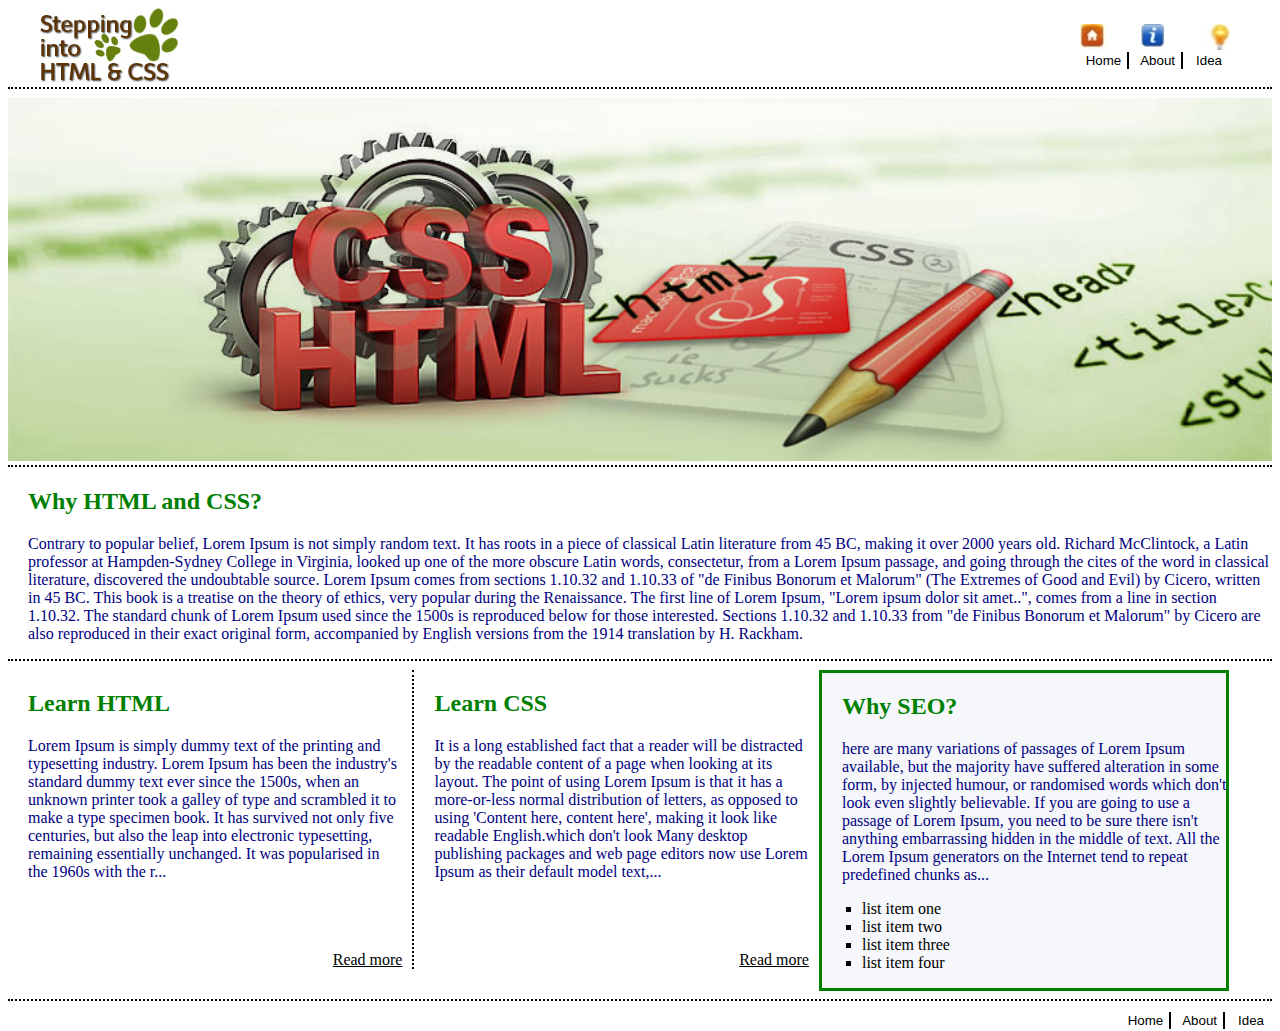
==== HTML/Assignment-1/index.html @ 0a95617c "Update index.html" ====
<!DOCTYPE html>
<html lang="en">
  <head>
    <title>HTML and CSS assignment</title>
    <meta charset="utf-8">
    <meta name="viewport" content="width=device-width, initial-scale=1">
    <link rel="stylesheet" href="styles.css">
  </head>
  <body>
    <div class="navigation-bar">
      <div id="navigation-container">
        <img src="logo.png" class = "floatleft">
        <figure class="item fig-cap">
          <img src="icon_sprite.jpg" width = "150px" class = "ver-align"/>
          <figcaption class="caption">
            <button class = "nav-bar-button" href="#" >Home</button>
            <button class = "nav-bar-button" href="#" >About</button>
            <button class = "button button3" href="#">Idea</button>
          </figcaption>
        </figure>
      </div>
    </div>
    <div>
      <hr>
      <img src = "banner_image.jpg" class = "responsive logo-margin" />
      <hr style = "margin-top: 0px">
    </div>
    <div>
      <h2>Why HTML and CSS?</h2>
      <p>Contrary to popular belief, Lorem Ipsum is not simply random text. It has roots in a piece of classical Latin literature from 45 BC, making it over 2000 years old. Richard McClintock, a Latin professor at Hampden-Sydney College in Virginia, looked up one of the more obscure Latin words, consectetur, from a Lorem Ipsum passage, and going through the cites of the word in classical literature, discovered the undoubtable source. Lorem Ipsum comes from sections 1.10.32 and 1.10.33 of "de Finibus Bonorum et Malorum" (The Extremes of Good and Evil) by Cicero, written in 45 BC. This book is a treatise on the theory of ethics, very popular during the Renaissance. The first line of Lorem Ipsum, "Lorem ipsum dolor sit amet..", comes from a line in section 1.10.32.
        The standard chunk of Lorem Ipsum used since the 1500s is reproduced below for those interested. Sections 1.10.32 and 1.10.33 from "de Finibus Bonorum et Malorum" by Cicero are also reproduced in their exact original form, accompanied by English versions from the 1914 translation by H. Rackham.
      </p>
      <hr>
    </div>
    <div width = 100%>
      <div class = "column" style = "border-right: 2px dotted black;">
        <h2>Learn HTML</h2>
        <p style = "padding-right:10px">Lorem Ipsum is simply dummy text of the printing and typesetting industry. Lorem Ipsum has been the industry's standard dummy text ever since the 1500s, when an unknown printer took a galley of type and scrambled it to make a type specimen book. It has survived not only five centuries, but also the leap into electronic typesetting, remaining essentially unchanged. It was popularised in the 1960s with the r...</p>
        </p>	
        <br/>
        <br/>
        <br/>
        <a class = "read-me"><u>Read more</u></a>
      </div>
      <div class = "column" >
        <h2>Learn CSS</h2>
        <p style = "padding-right:10">It is a long established fact that a reader will  be distracted by the readable content of a page when looking at its layout. The point of using Lorem Ipsum is that it has a more-or-less normal distribution of letters, as opposed to using 'Content here, content here', making it look like readable English.which don't look  Many desktop publishing packages and web page editors now use Lorem Ipsum as their default model text,...</p>
        <br />
        <br />
        <br />
        <a class = read-me><u>Read more</u></a>
      </div>
      <div class = "column active" >
        <h2 >Why SEO?</h2>
        <p>here are many variations of passages of Lorem Ipsum available, but the majority have suffered alteration in some form, by injected humour, or randomised words which don't look even slightly believable. If you are going to use a passage of Lorem Ipsum, you need to be sure there isn't anything embarrassing hidden in the middle of text. All the Lorem Ipsum generators on the Internet tend to repeat predefined chunks as...</span></p>
        <ul style="list-style-type:square">
          <li>list item one</li>
          <li>list item two</li>
          <li>list item three</li>
          <li>list item four</li>
        </ul>
      </div>
    </div>
    <div width = 100%>
      <br clear="all" />
      <hr>
    </div>
    <div style = "float:right">
      <button class = "nav-bar-button" href="#" >Home</button>
      <button class = "nav-bar-button" href="#" >About</button>
      <button class = "button button3" href="#">Idea</button>
      <br clear="all" />
    </div>
  </body>
</html>
---- HTML/Assignment-1/styles.css ----
<style>
  body {
      font: 400 15px Lato, sans-serif;
      line-height: 1.5;
      color: #000000;
  }


  #navigation-container {
  width: 1200px;
  margin: 0 auto;
  height: 70px;
}
p
{
color: #000080;
padding-left: 20px
}

.floatleft
{
float:left;
}
.floatright
{
float:right;
}
.fig-cap
{
float:right;
margin-right: 0px;
padding-right:10px
}
.ver-align
{
vertical-align:text-top
}
.logo-margin
{
margin-bottom: 0px
}

.nav-bar-button
{
background-color: white; 
margin-right: 1px;
border-bottom-width: 0px;
border-left-width: 0px;
border-top-width: 0px; 
border-color:black";
color: black; 
}

.navigation-bar {
  background-color: #ffffff;
  height: 70px;
  width: 100%;
  text-align:center;
}

.navigation-bar ul {
  padding: 0px;
  margin: 0px;
  float:right;
  display:inline-block;
  vertical-align:bottom;
}
h2
{
text-align: left;
padding-left: 20px;
color:green;
}
.navigation-bar li {
  list-style-type: none;
  padding: 0px;
  height: 24px;
  margin-top: 4px;
  margin-bottom: 4px;
  display: inline;
}

.navigation-bar li a {
  color: black;
  font-size: 16px;
  font-family: "Trebuchet MS", Arial, Helvetica, sans-serif;
  text-decoration: none;
  line-height: 70px;
  padding: 5px 15px;
  opacity: 0.7;
}
.column {
    float: left;
    width:  32%;
    padding: 0px;
}
.read-me
{
float:right; padding-right:10px
}
.active
{
border-style: solid;
border-color: green;
background-color:#f5f7fa
}

hr {
  border: 0;
border-top: 2px dotted black;
  clear:both;
  display:block;
  width: 100%;               

  height: 1px;
}

 .responsive {
    width: 100%;
    height: auto;
  }
  .col-md-4
  {
   width:30%
  }
  .container-fluid {
      padding: 60px 50px;
  }
  .bg-grey {
      background-color: #f6f6f6;
  }
.button1 {
    background-color: white; 
    color: black; 
    border: 2px solid #ffffff;
}
.button2 {
    background-color: white; 
    color: black; 
    border: 2px solid #ffffff;
}
.button3 {
    background-color: white; 
    color: black; 
    border: 2px solid #ffffff;
}
 
  .item span {
      font-style: normal;
  }
</style>
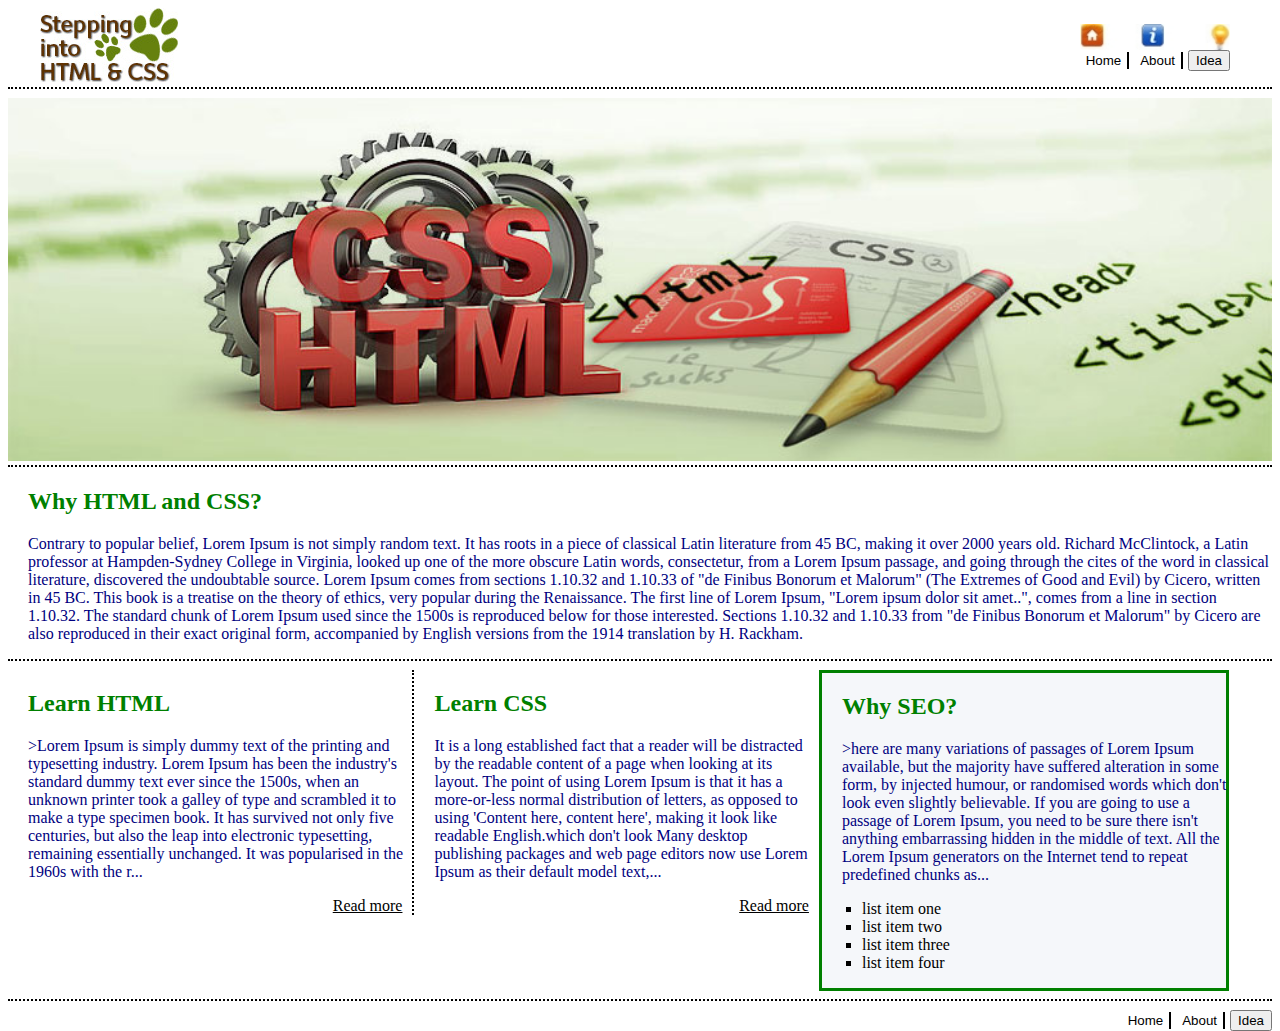
==== commit 33cb150c: "Update index.html" ====
--- a/HTML/Assignment-1/index.html
+++ b/HTML/Assignment-1/index.html
@@ -1,5 +1,3 @@
-
-
 <!DOCTYPE html>
 <html lang="en">
   <head>
@@ -28,33 +26,27 @@
       <hr style = "margin-top: 0px">
     </div>
     <div>
-      <h2>Why HTML and CSS?</h2>
-      <p>Contrary to popular belief, Lorem Ipsum is not simply random text. It has roots in a piece of classical Latin literature from 45 BC, making it over 2000 years old. Richard McClintock, a Latin professor at Hampden-Sydney College in Virginia, looked up one of the more obscure Latin words, consectetur, from a Lorem Ipsum passage, and going through the cites of the word in classical literature, discovered the undoubtable source. Lorem Ipsum comes from sections 1.10.32 and 1.10.33 of "de Finibus Bonorum et Malorum" (The Extremes of Good and Evil) by Cicero, written in 45 BC. This book is a treatise on the theory of ethics, very popular during the Renaissance. The first line of Lorem Ipsum, "Lorem ipsum dolor sit amet..", comes from a line in section 1.10.32.
+      <h2 class = "heading">Why HTML and CSS?</h2>
+      <p class = "para">Contrary to popular belief, Lorem Ipsum is not simply random text. It has roots in a piece of classical Latin literature from 45 BC, making it over 2000 years old. Richard McClintock, a Latin professor at Hampden-Sydney College in Virginia, looked up one of the more obscure Latin words, consectetur, from a Lorem Ipsum passage, and going through the cites of the word in classical literature, discovered the undoubtable source. Lorem Ipsum comes from sections 1.10.32 and 1.10.33 of "de Finibus Bonorum et Malorum" (The Extremes of Good and Evil) by Cicero, written in 45 BC. This book is a treatise on the theory of ethics, very popular during the Renaissance. The first line of Lorem Ipsum, "Lorem ipsum dolor sit amet..", comes from a line in section 1.10.32.
         The standard chunk of Lorem Ipsum used since the 1500s is reproduced below for those interested. Sections 1.10.32 and 1.10.33 from "de Finibus Bonorum et Malorum" by Cicero are also reproduced in their exact original form, accompanied by English versions from the 1914 translation by H. Rackham.
       </p>
       <hr>
     </div>
-    <div width = 100%>
+    <div>
       <div class = "column" style = "border-right: 2px dotted black;">
-        <h2>Learn HTML</h2>
-        <p style = "padding-right:10px">Lorem Ipsum is simply dummy text of the printing and typesetting industry. Lorem Ipsum has been the industry's standard dummy text ever since the 1500s, when an unknown printer took a galley of type and scrambled it to make a type specimen book. It has survived not only five centuries, but also the leap into electronic typesetting, remaining essentially unchanged. It was popularised in the 1960s with the r...</p>
+        <h2 class = "heading">Learn HTML</h2>
+        <p class = "para">>Lorem Ipsum is simply dummy text of the printing and typesetting industry. Lorem Ipsum has been the industry's standard dummy text ever since the 1500s, when an unknown printer took a galley of type and scrambled it to make a type specimen book. It has survived not only five centuries, but also the leap into electronic typesetting, remaining essentially unchanged. It was popularised in the 1960s with the r...</p>
         </p>	
-        <br/>
-        <br/>
-        <br/>
         <a class = "read-me"><u>Read more</u></a>
       </div>
       <div class = "column" >
-        <h2>Learn CSS</h2>
-        <p style = "padding-right:10">It is a long established fact that a reader will  be distracted by the readable content of a page when looking at its layout. The point of using Lorem Ipsum is that it has a more-or-less normal distribution of letters, as opposed to using 'Content here, content here', making it look like readable English.which don't look  Many desktop publishing packages and web page editors now use Lorem Ipsum as their default model text,...</p>
-        <br />
-        <br />
-        <br />
+        <h2 class = "heading">Learn CSS</h2>
+        <p class = "para">It is a long established fact that a reader will  be distracted by the readable content of a page when looking at its layout. The point of using Lorem Ipsum is that it has a more-or-less normal distribution of letters, as opposed to using 'Content here, content here', making it look like readable English.which don't look  Many desktop publishing packages and web page editors now use Lorem Ipsum as their default model text,...</p>
         <a class = read-me><u>Read more</u></a>
       </div>
       <div class = "column active" >
-        <h2 >Why SEO?</h2>
-        <p>here are many variations of passages of Lorem Ipsum available, but the majority have suffered alteration in some form, by injected humour, or randomised words which don't look even slightly believable. If you are going to use a passage of Lorem Ipsum, you need to be sure there isn't anything embarrassing hidden in the middle of text. All the Lorem Ipsum generators on the Internet tend to repeat predefined chunks as...</span></p>
+        <h2 class = "heading">Why SEO?</h2>
+        <p class = "para">>here are many variations of passages of Lorem Ipsum available, but the majority have suffered alteration in some form, by injected humour, or randomised words which don't look even slightly believable. If you are going to use a passage of Lorem Ipsum, you need to be sure there isn't anything embarrassing hidden in the middle of text. All the Lorem Ipsum generators on the Internet tend to repeat predefined chunks as...</span></p>
         <ul style="list-style-type:square">
           <li>list item one</li>
           <li>list item two</li>
@@ -63,11 +55,11 @@
         </ul>
       </div>
     </div>
-    <div width = 100%>
+    <div>
       <br clear="all" />
       <hr>
     </div>
-    <div style = "float:right">
+    <div class = "floatright">
       <button class = "nav-bar-button" href="#" >Home</button>
       <button class = "nav-bar-button" href="#" >About</button>
       <button class = "button button3" href="#">Idea</button>
--- a/HTML/Assignment-1/styles.css
+++ b/HTML/Assignment-1/styles.css
@@ -1,76 +1,67 @@
-<style>
-  body {
-      font: 400 15px Lato, sans-serif;
-      line-height: 1.5;
-      color: #000000;
-  }
-
-
-  #navigation-container {
+#navigation-container {
   width: 1200px;
   margin: 0 auto;
   height: 70px;
 }
-p
-{
-color: #000080;
-padding-left: 20px
+
+.para {
+  color: #000080;
+  padding-left: 20px
 }
 
-.floatleft
-{
-float:left;
-}
-.floatright
-{
-float:right;
-}
-.fig-cap
-{
-float:right;
-margin-right: 0px;
-padding-right:10px
-}
-.ver-align
-{
-vertical-align:text-top
-}
-.logo-margin
-{
-margin-bottom: 0px
+.floatleft {
+  float: left;
 }
 
-.nav-bar-button
-{
-background-color: white; 
-margin-right: 1px;
-border-bottom-width: 0px;
-border-left-width: 0px;
-border-top-width: 0px; 
-border-color:black";
-color: black; 
+.floatright {
+  float: right;
+}
+
+.fig-cap {
+  float: right;
+  margin-right: 0px;
+  padding-right: 10px
+}
+
+.ver-align {
+  vertical-align: text-top
+}
+
+.logo-margin {
+  margin-bottom: 0px
+}
+
+.nav-bar-button {
+  background-color: white;
+  margin-right: 1px;
+  border-bottom-width: 0px;
+  border-left-width: 0px;
+  border-top-width: 0px;
+  border-color: black";
+ color: black;
 }
 
 .navigation-bar {
   background-color: #ffffff;
   height: 70px;
   width: 100%;
-  text-align:center;
+  text-align: center;
 }
 
 .navigation-bar ul {
   padding: 0px;
   margin: 0px;
-  float:right;
-  display:inline-block;
-  vertical-align:bottom;
+  float: right;
+  display: inline-block;
+  vertical-align: bottom;
 }
-h2
-{
-text-align: left;
-padding-left: 20px;
-color:green;
+
+.heading {
+  text-align: left;
+  padding-left: 20px;
+  color: green;
 }
+
 .navigation-bar li {
   list-style-type: none;
   padding: 0px;
@@ -89,63 +80,43 @@
   padding: 5px 15px;
   opacity: 0.7;
 }
+
 .column {
-    float: left;
-    width:  32%;
-    padding: 0px;
+  float: left;
+  width: 32%;
+  padding: 0px;
 }
-.read-me
-{
-float:right; padding-right:10px
+
+.read-me {
+  float: right;
+  padding-right: 10px
 }
-.active
-{
-border-style: solid;
-border-color: green;
-background-color:#f5f7fa
+
+.active {
+  border-style: solid;
+  border-color: green;
+  background-color: #f5f7fa
 }
 
 hr {
   border: 0;
-border-top: 2px dotted black;
-  clear:both;
-  display:block;
-  width: 100%;               
-
+  border-top: 2px dotted black;
+  clear: both;
+  display: block;
+  width: 100%;
   height: 1px;
 }
 
- .responsive {
-    width: 100%;
-    height: auto;
-  }
-  .col-md-4
-  {
-   width:30%
-  }
-  .container-fluid {
-      padding: 60px 50px;
-  }
-  .bg-grey {
-      background-color: #f6f6f6;
-  }
-.button1 {
-    background-color: white; 
-    color: black; 
-    border: 2px solid #ffffff;
+.responsive {
+  width: 100%;
+  height: auto;
 }
-.button2 {
-    background-color: white; 
-    color: black; 
-    border: 2px solid #ffffff;
+
+.container-fluid {
+  padding: 60px 50px;
 }
-.button3 {
-    background-color: white; 
-    color: black; 
-    border: 2px solid #ffffff;
+
+.bg-grey {
+  background-color: #f6f6f6;
 }
- 
-  .item span {
-      font-style: normal;
-  }
-</style>
+
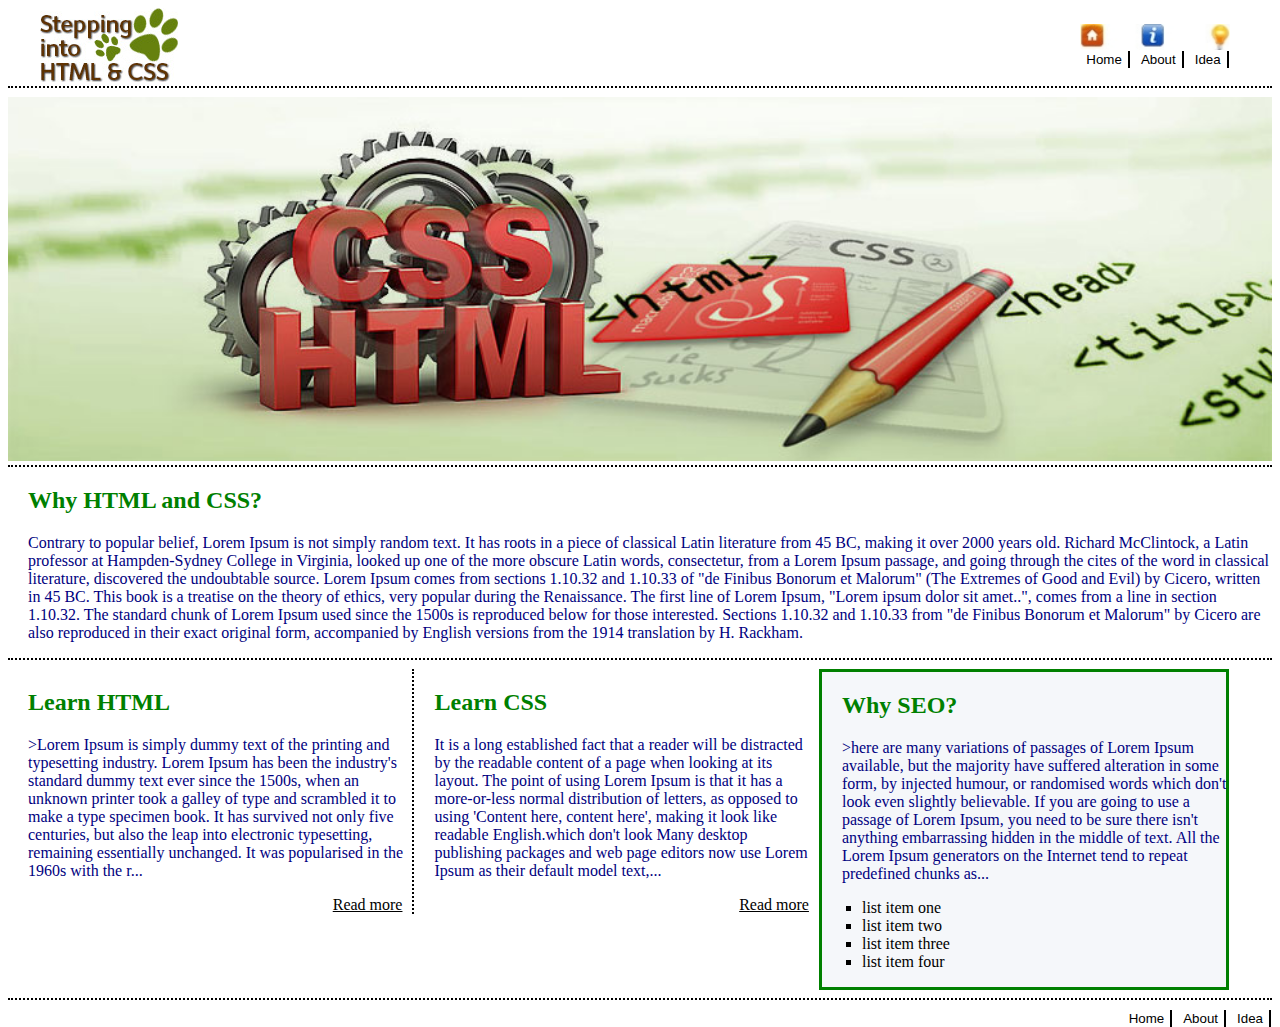
==== commit 36959a79: "Update index.html" ====
--- a/HTML/Assignment-1/index.html
+++ b/HTML/Assignment-1/index.html
@@ -15,7 +15,7 @@
           <figcaption class="caption">
             <button class = "nav-bar-button" href="#" >Home</button>
             <button class = "nav-bar-button" href="#" >About</button>
-            <button class = "button button3" href="#">Idea</button>
+            <button class = "nav-bar-button" href="#">Idea</button>
           </figcaption>
         </figure>
       </div>
@@ -62,7 +62,7 @@
     <div class = "floatright">
       <button class = "nav-bar-button" href="#" >Home</button>
       <button class = "nav-bar-button" href="#" >About</button>
-      <button class = "button button3" href="#">Idea</button>
+      <button class = "nav-bar-button" href="#">Idea</button>
       <br clear="all" />
     </div>
   </body>
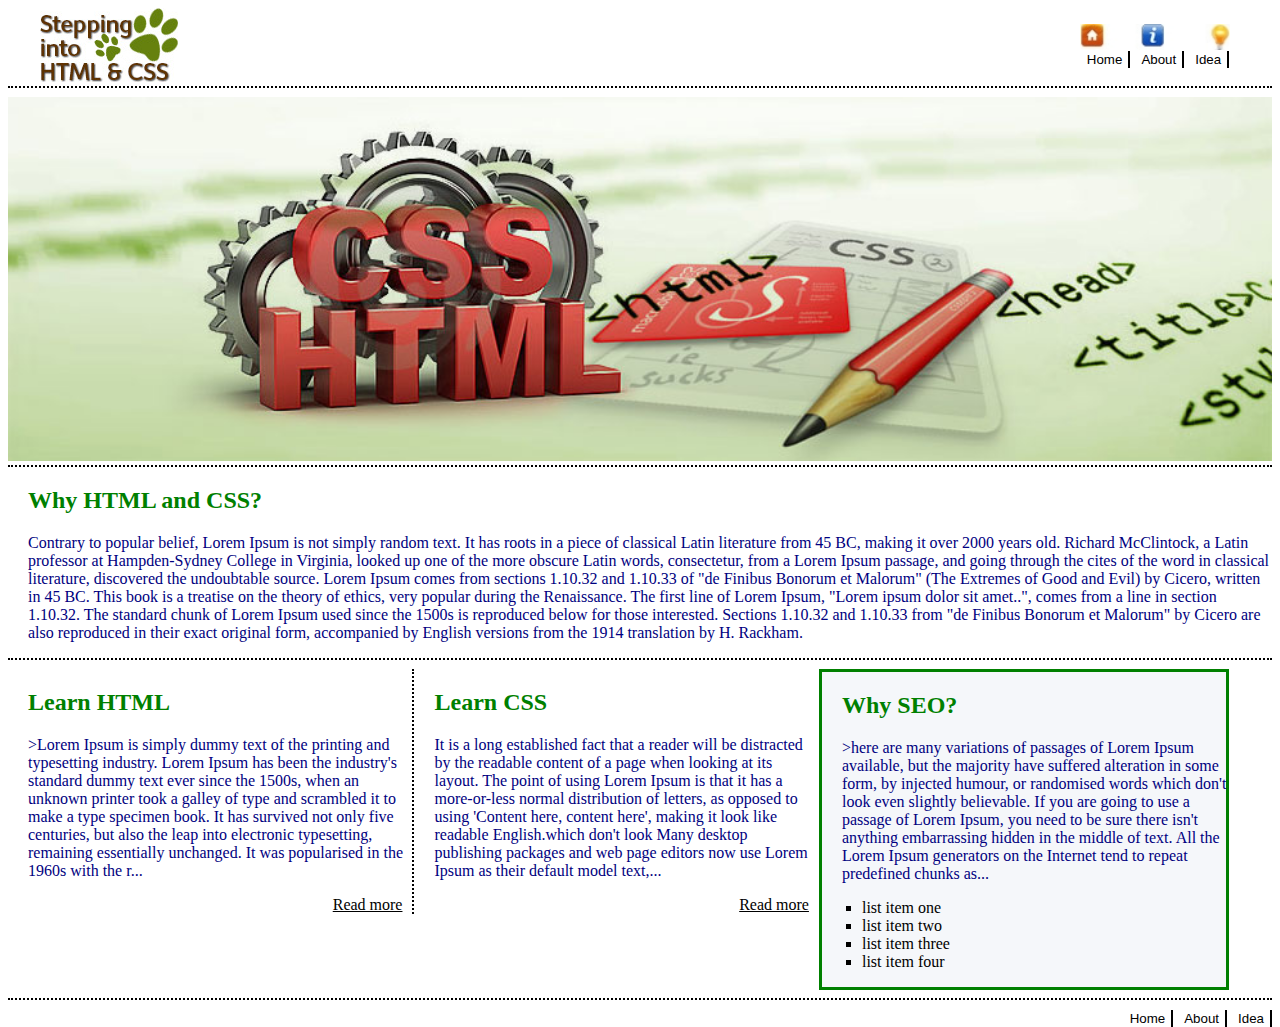
==== commit a0c803f8: "Update index.html" ====
--- a/HTML/Assignment-1/index.html
+++ b/HTML/Assignment-1/index.html
@@ -15,7 +15,7 @@
           <figcaption class="caption">
             <button class = "nav-bar-button" href="#" >Home</button>
             <button class = "nav-bar-button" href="#" >About</button>
-            <button class = "nav-bar-button" href="#">Idea</button>
+            <button class = "nav-bar-button-idea" href="#">Idea</button>
           </figcaption>
         </figure>
       </div>
@@ -62,7 +62,7 @@
     <div class = "floatright">
       <button class = "nav-bar-button" href="#" >Home</button>
       <button class = "nav-bar-button" href="#" >About</button>
-      <button class = "nav-bar-button" href="#">Idea</button>
+      <button class = "nav-bar-button-idea" href="#">Idea</button>
       <br clear="all" />
     </div>
   </body>
--- a/HTML/Assignment-1/styles.css
+++ b/HTML/Assignment-1/styles.css
@@ -34,6 +34,15 @@
 .nav-bar-button {
   background-color: white;
   margin-right: 1px;
+  border-bottom-width: 0px;
+  border-left-width: 0px;
+  border-top-width: 0px;
+  border-color: black";
+ color: black;
+}
+
+.nav-bar-button-idea {
+  background-color: white;
   border-bottom-width: 0px;
   border-left-width: 0px;
   border-top-width: 0px;
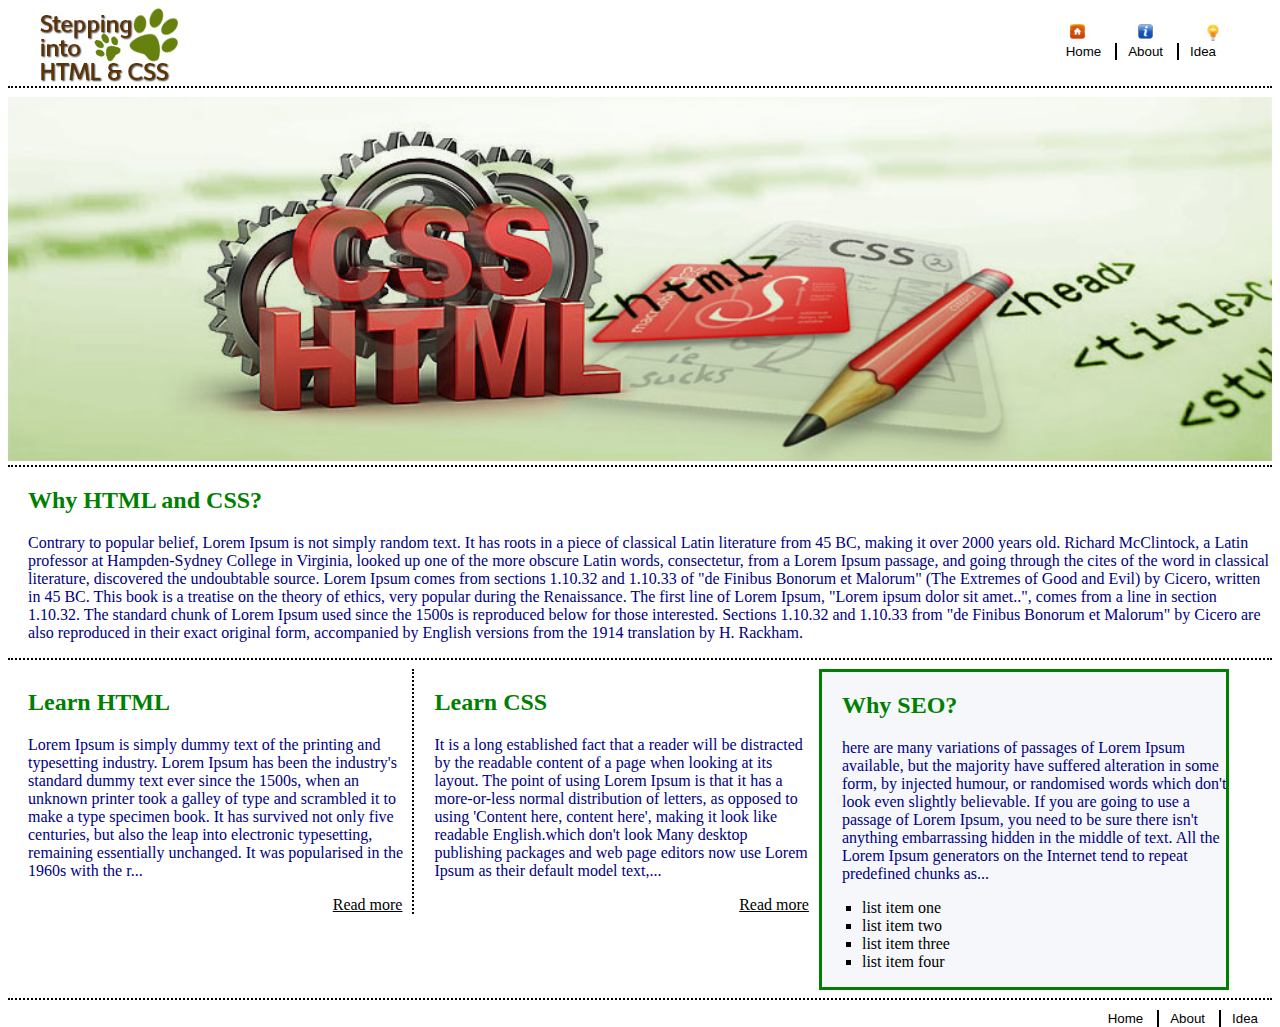
==== commit 63bf2493: "Assignement-1" ====
--- a/HTML/Assignment-1/index.html
+++ b/HTML/Assignment-1/index.html
@@ -11,11 +11,11 @@
       <div id="navigation-container">
         <img src="logo.png" class = "floatleft">
         <figure class="item fig-cap">
-          <img src="icon_sprite.jpg" width = "150px" class = "ver-align"/>
+          <img src="icon_sprite.png" width = "150px" class = "ver-align"/>
           <figcaption class="caption">
             <button class = "nav-bar-button" href="#" >Home</button>
             <button class = "nav-bar-button" href="#" >About</button>
-            <button class = "nav-bar-button-idea" href="#">Idea</button>
+            <button class="idea_button" href="#" >Idea</button>
           </figcaption>
         </figure>
       </div>
@@ -35,7 +35,7 @@
     <div>
       <div class = "column" style = "border-right: 2px dotted black;">
         <h2 class = "heading">Learn HTML</h2>
-        <p class = "para">>Lorem Ipsum is simply dummy text of the printing and typesetting industry. Lorem Ipsum has been the industry's standard dummy text ever since the 1500s, when an unknown printer took a galley of type and scrambled it to make a type specimen book. It has survived not only five centuries, but also the leap into electronic typesetting, remaining essentially unchanged. It was popularised in the 1960s with the r...</p>
+        <p class = "para">Lorem Ipsum is simply dummy text of the printing and typesetting industry. Lorem Ipsum has been the industry's standard dummy text ever since the 1500s, when an unknown printer took a galley of type and scrambled it to make a type specimen book. It has survived not only five centuries, but also the leap into electronic typesetting, remaining essentially unchanged. It was popularised in the 1960s with the r...</p>
         </p>	
         <a class = "read-me"><u>Read more</u></a>
       </div>
@@ -46,7 +46,7 @@
       </div>
       <div class = "column active" >
         <h2 class = "heading">Why SEO?</h2>
-        <p class = "para">>here are many variations of passages of Lorem Ipsum available, but the majority have suffered alteration in some form, by injected humour, or randomised words which don't look even slightly believable. If you are going to use a passage of Lorem Ipsum, you need to be sure there isn't anything embarrassing hidden in the middle of text. All the Lorem Ipsum generators on the Internet tend to repeat predefined chunks as...</span></p>
+        <p class = "para">here are many variations of passages of Lorem Ipsum available, but the majority have suffered alteration in some form, by injected humour, or randomised words which don't look even slightly believable. If you are going to use a passage of Lorem Ipsum, you need to be sure there isn't anything embarrassing hidden in the middle of text. All the Lorem Ipsum generators on the Internet tend to repeat predefined chunks as...</span></p>
         <ul style="list-style-type:square">
           <li>list item one</li>
           <li>list item two</li>
@@ -62,7 +62,7 @@
     <div class = "floatright">
       <button class = "nav-bar-button" href="#" >Home</button>
       <button class = "nav-bar-button" href="#" >About</button>
-      <button class = "nav-bar-button-idea" href="#">Idea</button>
+      <button class = "idea_button" href="#">Idea</button>
       <br clear="all" />
     </div>
   </body>
--- a/HTML/Assignment-1/styles.css
+++ b/HTML/Assignment-1/styles.css
@@ -24,30 +24,32 @@
 }
 
 .ver-align {
-  vertical-align: text-top
+  vertical-align: text-top;
 }
 
 .logo-margin {
-  margin-bottom: 0px
+  margin-bottom: 0px;
 }
 
 .nav-bar-button {
   background-color: white;
   margin-right: 1px;
+  padding-right:14px;
   border-bottom-width: 0px;
   border-left-width: 0px;
   border-top-width: 0px;
-  border-color: black";
- color: black;
+  border-color: black;
+  color: black;
 }
 
-.nav-bar-button-idea {
+.idea_button {
   background-color: white;
   border-bottom-width: 0px;
   border-left-width: 0px;
+  padding-right:14px;
   border-top-width: 0px;
-  border-color: black";
- color: black;
+  border-right-width: 0px;
+  border-right-style: solid;
 }
 
 .navigation-bar {
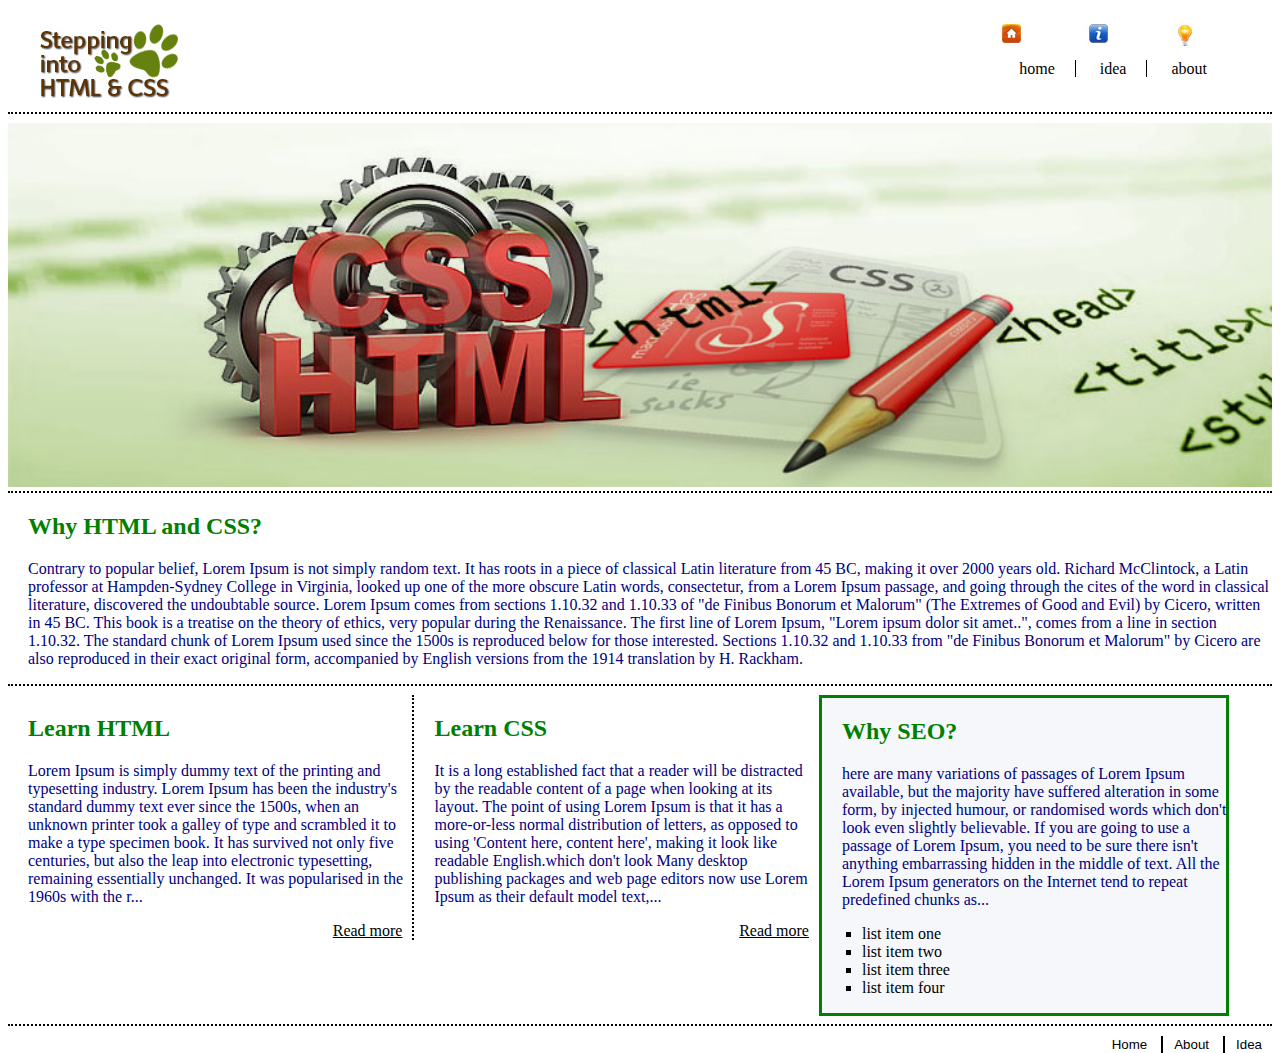
==== commit c3666a27: "Assignement-1" ====
--- a/HTML/Assignment-1/index.html
+++ b/HTML/Assignment-1/index.html
@@ -7,17 +7,18 @@
     <link rel="stylesheet" href="styles.css">
   </head>
   <body>
-    <div class="navigation-bar">
-      <div id="navigation-container">
-        <img src="logo.png" class = "floatleft">
-        <figure class="item fig-cap">
-          <img src="icon_sprite.png" width = "150px" class = "ver-align"/>
-          <figcaption class="caption">
-            <button class = "nav-bar-button" href="#" >Home</button>
-            <button class = "nav-bar-button" href="#" >About</button>
-            <button class="idea_button" href="#" >Idea</button>
-          </figcaption>
-        </figure>
+    <div class="overflow">
+      <div class="logo">
+        <img src="logo.png">
+      </div>
+      <div class="icon_sprite">
+        <img src='icon_sprite.png'>
+      </div>
+      <br><br>
+      <div class="nav_link">
+        <a class="home_link" href="#">home</a>
+        <a class="idea_link" href="#">idea</a>
+        <a class="about_link" href="#">about </a>    
       </div>
     </div>
     <div>
--- a/HTML/Assignment-1/styles.css
+++ b/HTML/Assignment-1/styles.css
@@ -39,6 +39,8 @@
   border-left-width: 0px;
   border-top-width: 0px;
   border-color: black;
+  padding-right:14px;
+  border-color: black";
   color: black;
 }
 
@@ -47,6 +49,7 @@
   border-bottom-width: 0px;
   border-left-width: 0px;
   padding-right:14px;
+  padding-right:10px;
   border-top-width: 0px;
   border-right-width: 0px;
   border-right-style: solid;
@@ -85,7 +88,6 @@
 .navigation-bar li a {
   color: black;
   font-size: 16px;
-  font-family: "Trebuchet MS", Arial, Helvetica, sans-serif;
   text-decoration: none;
   line-height: 70px;
   padding: 5px 15px;
@@ -131,3 +133,48 @@
   background-color: #f6f6f6;
 }
 
+
+.overflow {
+	padding-top : 1em;
+	height : 5em;
+}
+
+.logo {
+	float : left;
+	padding-left : 2em;
+}
+
+.icon_sprite {
+	float : right;
+	padding-right : 78px;
+}
+
+.nav_link{  
+	padding : 0;  
+	margin :  0;
+	padding-right :  40px;
+	float : right;
+	color : black;
+}
+
+.home_link{   
+	padding-right : 20px;   
+	padding-left : 20px;   
+	border-right : 1px solid black;
+	color : black;
+	text-decoration : none;
+}
+.idea_link{
+	padding-right : 20px;   
+	padding-left : 20px;   
+	border-right : 1px solid black;
+	color : black;
+	text-decoration : none;
+}
+
+.about_link{   
+	padding-right : 25px;   
+	padding-left : 20px;
+	color : black;
+	text-decoration : none;
+}
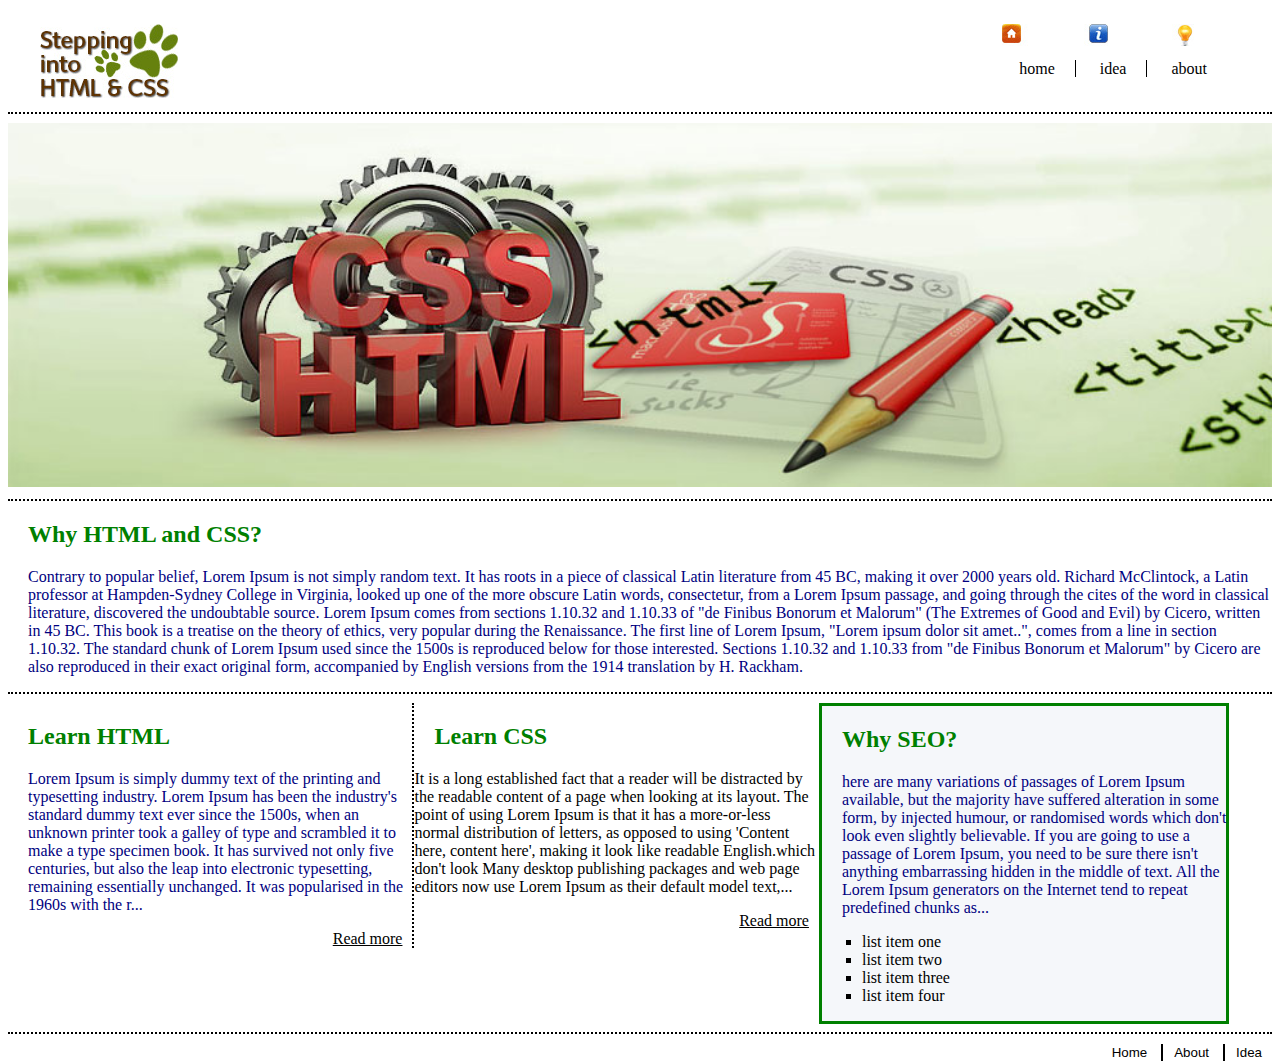
==== commit 1179d048: "Update index.html" ====
--- a/HTML/Assignment-1/index.html
+++ b/HTML/Assignment-1/index.html
@@ -22,32 +22,32 @@
       </div>
     </div>
     <div>
-      <hr>
+      <hr class = "dotted">
       <img src = "banner_image.jpg" class = "responsive logo-margin" />
-      <hr style = "margin-top: 0px">
+      <hr class = "dotted">
     </div>
     <div>
       <h2 class = "heading">Why HTML and CSS?</h2>
-      <p class = "para">Contrary to popular belief, Lorem Ipsum is not simply random text. It has roots in a piece of classical Latin literature from 45 BC, making it over 2000 years old. Richard McClintock, a Latin professor at Hampden-Sydney College in Virginia, looked up one of the more obscure Latin words, consectetur, from a Lorem Ipsum passage, and going through the cites of the word in classical literature, discovered the undoubtable source. Lorem Ipsum comes from sections 1.10.32 and 1.10.33 of "de Finibus Bonorum et Malorum" (The Extremes of Good and Evil) by Cicero, written in 45 BC. This book is a treatise on the theory of ethics, very popular during the Renaissance. The first line of Lorem Ipsum, "Lorem ipsum dolor sit amet..", comes from a line in section 1.10.32.
+      <p class = "paragraph">Contrary to popular belief, Lorem Ipsum is not simply random text. It has roots in a piece of classical Latin literature from 45 BC, making it over 2000 years old. Richard McClintock, a Latin professor at Hampden-Sydney College in Virginia, looked up one of the more obscure Latin words, consectetur, from a Lorem Ipsum passage, and going through the cites of the word in classical literature, discovered the undoubtable source. Lorem Ipsum comes from sections 1.10.32 and 1.10.33 of "de Finibus Bonorum et Malorum" (The Extremes of Good and Evil) by Cicero, written in 45 BC. This book is a treatise on the theory of ethics, very popular during the Renaissance. The first line of Lorem Ipsum, "Lorem ipsum dolor sit amet..", comes from a line in section 1.10.32.
         The standard chunk of Lorem Ipsum used since the 1500s is reproduced below for those interested. Sections 1.10.32 and 1.10.33 from "de Finibus Bonorum et Malorum" by Cicero are also reproduced in their exact original form, accompanied by English versions from the 1914 translation by H. Rackham.
       </p>
-      <hr>
+      <hr class = "dotted">
     </div>
     <div>
       <div class = "column" style = "border-right: 2px dotted black;">
         <h2 class = "heading">Learn HTML</h2>
-        <p class = "para">Lorem Ipsum is simply dummy text of the printing and typesetting industry. Lorem Ipsum has been the industry's standard dummy text ever since the 1500s, when an unknown printer took a galley of type and scrambled it to make a type specimen book. It has survived not only five centuries, but also the leap into electronic typesetting, remaining essentially unchanged. It was popularised in the 1960s with the r...</p>
+        <p class = "paragraph">Lorem Ipsum is simply dummy text of the printing and typesetting industry. Lorem Ipsum has been the industry's standard dummy text ever since the 1500s, when an unknown printer took a galley of type and scrambled it to make a type specimen book. It has survived not only five centuries, but also the leap into electronic typesetting, remaining essentially unchanged. It was popularised in the 1960s with the r...</p>
         </p>	
         <a class = "read-me"><u>Read more</u></a>
       </div>
       <div class = "column" >
         <h2 class = "heading">Learn CSS</h2>
-        <p class = "para">It is a long established fact that a reader will  be distracted by the readable content of a page when looking at its layout. The point of using Lorem Ipsum is that it has a more-or-less normal distribution of letters, as opposed to using 'Content here, content here', making it look like readable English.which don't look  Many desktop publishing packages and web page editors now use Lorem Ipsum as their default model text,...</p>
+        <p class = "paragrapgh">It is a long established fact that a reader will  be distracted by the readable content of a page when looking at its layout. The point of using Lorem Ipsum is that it has a more-or-less normal distribution of letters, as opposed to using 'Content here, content here', making it look like readable English.which don't look  Many desktop publishing packages and web page editors now use Lorem Ipsum as their default model text,...</p>
         <a class = read-me><u>Read more</u></a>
       </div>
       <div class = "column active" >
         <h2 class = "heading">Why SEO?</h2>
-        <p class = "para">here are many variations of passages of Lorem Ipsum available, but the majority have suffered alteration in some form, by injected humour, or randomised words which don't look even slightly believable. If you are going to use a passage of Lorem Ipsum, you need to be sure there isn't anything embarrassing hidden in the middle of text. All the Lorem Ipsum generators on the Internet tend to repeat predefined chunks as...</span></p>
+        <p class = "paragraph">here are many variations of passages of Lorem Ipsum available, but the majority have suffered alteration in some form, by injected humour, or randomised words which don't look even slightly believable. If you are going to use a passage of Lorem Ipsum, you need to be sure there isn't anything embarrassing hidden in the middle of text. All the Lorem Ipsum generators on the Internet tend to repeat predefined chunks as...</span></p>
         <ul style="list-style-type:square">
           <li>list item one</li>
           <li>list item two</li>
@@ -58,7 +58,7 @@
     </div>
     <div>
       <br clear="all" />
-      <hr>
+      <hr class = "dotted">
     </div>
     <div class = "floatright">
       <button class = "nav-bar-button" href="#" >Home</button>
--- a/HTML/Assignment-1/styles.css
+++ b/HTML/Assignment-1/styles.css
@@ -4,7 +4,7 @@
   height: 70px;
 }
 
-.para {
+.paragraph {
   color: #000080;
   padding-left: 20px
 }
@@ -111,7 +111,7 @@
   background-color: #f5f7fa
 }
 
-hr {
+.dotted {
   border: 0;
   border-top: 2px dotted black;
   clear: both;
